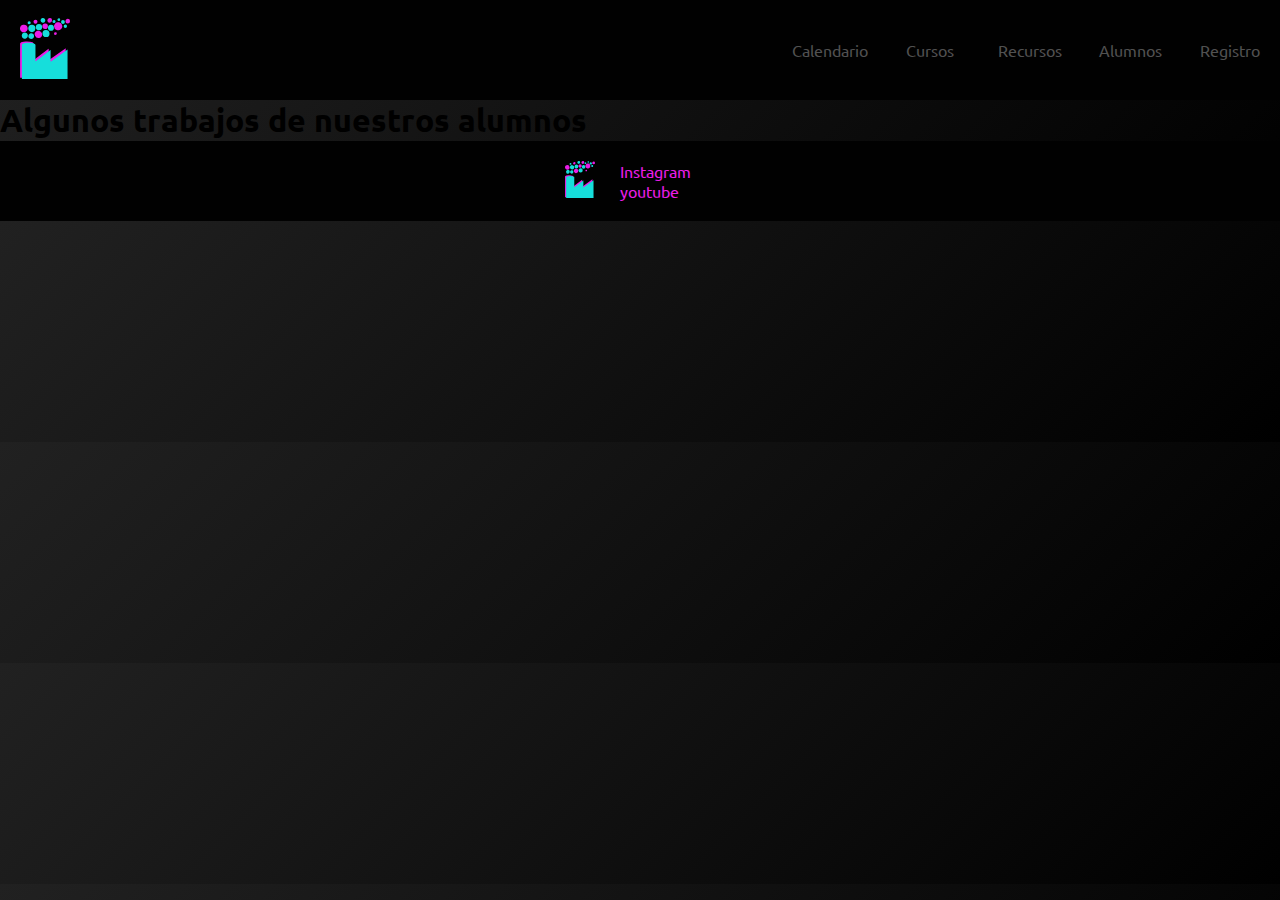
==== Pages/Alumnos.html @ ab00a135 "agrego todos los archivos al repositorio" ====
<!DOCTYPE html>
<html lang="es">

<head>
    <meta charset="UTF-8">
    <meta http-equiv="X-UA-Compatible" content="IE=edge">
    <meta name="viewport" content="width=device-width, initial-scale=1.0">
    <link rel="stylesheet" href="../Styles/styles.css">
    <title>Alumnos</title>
</head>

<body class="contenedor">

    <!--Cabecera----------------------------------------------------->

    <header class="header">
        <div class="logo">
            <a href="../Index.html">
                <img src="../Recursos/Logo32x32.svg">
            </a>
        </div>
        <nav class="navBar">
            <ul class="navBar_list">
                <li><a href="Calendario.html">Calendario</a></li>
                <li><a href="Cursos.html">Cursos</a></li>
                <li><a href="Recursos.html">Recursos</a></li>
                <li><a href="Alumnos.html">Alumnos</a></li>
                <li><a href="Registro.html" class="Registro">Registro</a></li>
            </ul>
        </nav>
    </header>

    <!--Menu-------------------------------------------------------->

    <main class="main">
        <section>
            <article>
                <h1>Algunos trabajos de nuestros alumnos</h1>
            </article>
        </section>
    </main>

    <!--Pie---------------------------------------------------------->

    <footer class="footer">
        <div class="logoPie">
            <img src="../Recursos/Logo32x32.svg">
        </div>
        <div class="redes">
            <a href="https://instagram.com/grasshoppeala?igshid=YmMyMTA2M2Y=" target="_blank">Instagram</a><br>
            <a href="https://www.youtube.com/channel/UC4ubdQDvmi9nGx--iXOlwwA" target="_blank">youtube</a>
        </div>
    </footer>
</body>

</html>
---- Styles/styles.css ----
@import url('https://fonts.googleapis.com/css2?family=Ubuntu:wght@300&display=swap');
@import url('https://fonts.googleapis.com/css2?family=Ubuntu:wght@300;400&display=swap');

/* General---------------------------------------------------*/

* {
    margin: 0;
    padding: 0;
    box-sizing: border-box;
    list-style: none;
    text-decoration: none;
}

.contenedor{
    display: grid;
    grid-template-areas: "header" "main" "footer";
    grid-template-columns: 100%;
    grid-template-rows: 100px auto 80px;
    font-family: 'Ubuntu', sans-serif;
    background: linear-gradient(-45deg, #000000, #212121);

}

/* Cabecera---------------------------------------------------*/

.header{
    display: flex;
    grid-area: header;
    background-color: rgb(1, 1, 1);
    justify-content: space-between;
    align-items: center;
    position: sticky;
    top: 0;
}

.navBar_list{
    display: flex;
}

.navBar_list li{
    width: 100px;
    padding: 5px;
    justify-content: space-between;
    text-align: center;
}

.navBar a{
    color: #515151;
}

.navBar a:hover{
    color: #16DEDB;
}

.logo{
    width: 50px;
    height: auto;
    margin: 20px;   
} 

img{
    width: 100%;
    height: 100%;
}


/* Cuerpo---------------------------------------------------*/
.main{
    grid-area: main;
}
.banner{
    background-image: url(../Recursos/Sitio_FV.520.png);
}

.titulo{
    font-size: 8rem;
    margin-left: 5rem;
    padding: 20rem;
    color: #16DEDB;
    text-shadow: #EB1DE7 5px 5px;
}

/* Pie---------------------------------------------------*/

.footer{
    grid-area: footer;
    display: flex;
    justify-content: center;
    align-items: center;
    background-color: rgb(1, 1, 1);
}

footer a{
    font-size: 1rem;
    font-family: 'Ubuntu', sans-serif;
    justify-content: space-around;

}

.logoPie{
    width: 30px;
    height: auto;
    justify-content: space-around;
}

.redes{
    padding: 5px;
    margin: 20px;
}

.redes a{
    color: #EB1DE7;
}

/*Calendario-----------------------------------------------*/

.calendario{
    font-size: 1rem;
    font-family: 'Ubuntu', sans-serif;
    color: #ffffff;
    text-align: center;
    margin: 20px;
    padding: 10px;
}
.seccion1{
    display: flex;
    flex-wrap: wrap;
}

.seccion2{
    display: flex;
    flex-wrap: wrap; 
}

.card{
    width: 250px;
    height: 250px;
    border:solid #16DEDB;
    border-radius: 15px;
}

h5{
    font-size: 1rem;
    font-family: 'Ubuntu', sans-serif;
    color: #EB1DE7;
    text-align: end;
    padding: 10px;   
}
.cardImagen{
    width: 50%;
    height: auto;
}

.imagenRhino{
    width: 100%;
    height: 100%;
}
p{
    font-size: 1rem;
    font-family: 'Ubuntu', sans-serif;
    color: #16DEDB;
    text-align: center;
    padding: 5px;  
}

.menu{
    width: 50px;
    height: 50px;
}

.imgMenu{
    width: 100%;
    height: 100%;
}
.menu{
    display: none;
}

@media (max-width:900px){
    .navBar{
        display: none;
    }
    .menu{
        display: block;
        margin: 20px;
    }
    .titulo{
        font-size: 5rem;
        margin-left: 2rem;
        padding: 5rem;
        color: #16DEDB;
        text-shadow: #EB1DE7 5px 5px;
    }
}
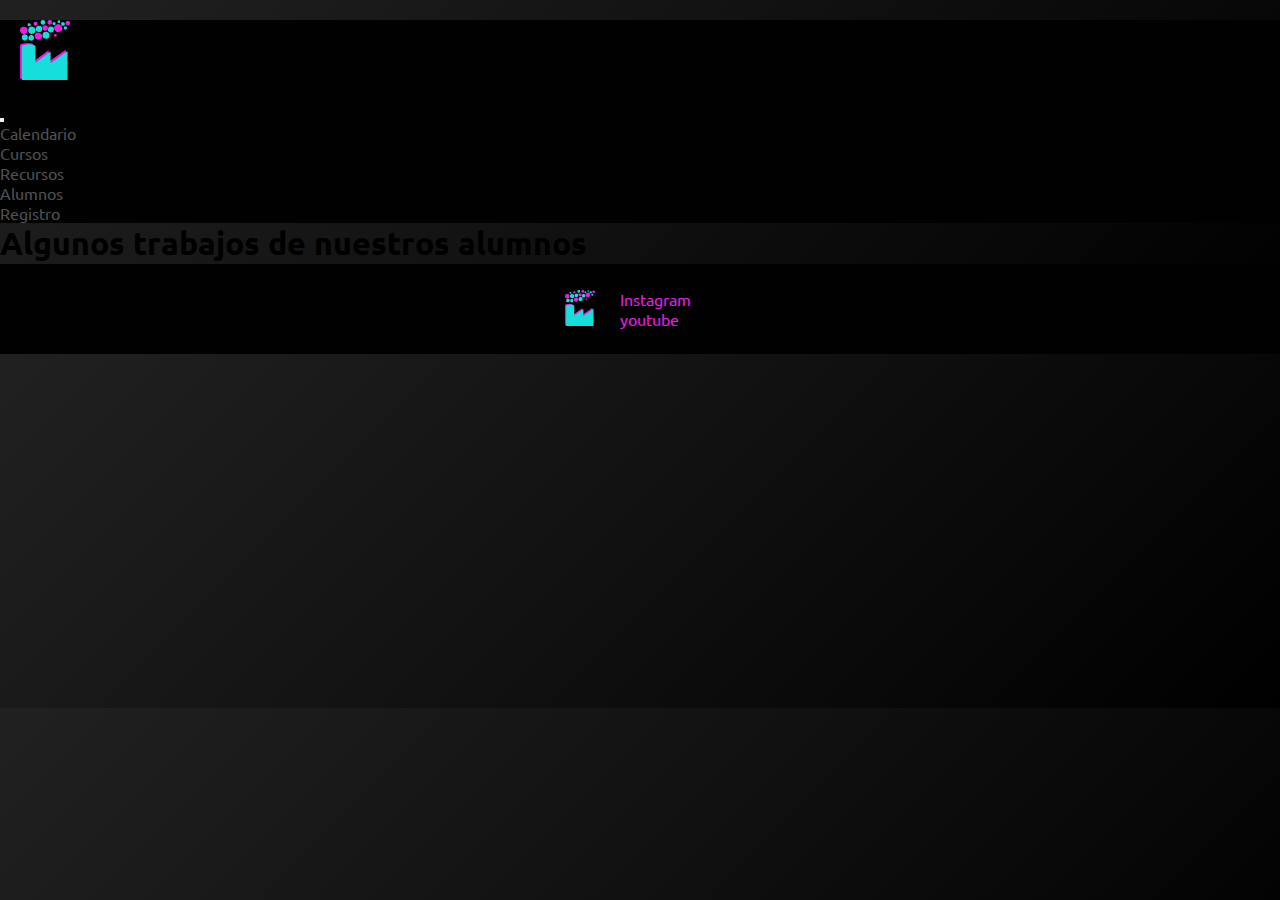
==== commit 96dc411d: "agregadoBoost" ====
--- a/Pages/Alumnos.html
+++ b/Pages/Alumnos.html
@@ -5,6 +5,10 @@
     <meta charset="UTF-8">
     <meta http-equiv="X-UA-Compatible" content="IE=edge">
     <meta name="viewport" content="width=device-width, initial-scale=1.0">
+    <!--STYLES BOOTSTRAP-->
+    <link href="https://cdn.jsdelivr.net/npm/bootstrap@5.1.3/dist/css/bootstrap.min.css" rel="stylesheet"
+        integrity="sha384-1BmE4kWBq78iYhFldvKuhfTAU6auU8tT94WrHftjDbrCEXSU1oBoqyl2QvZ6jIW3" crossorigin="anonymous">
+    <!--STYLES-->
     <link rel="stylesheet" href="../Styles/styles.css">
     <title>Alumnos</title>
 </head>
@@ -13,22 +17,34 @@
 
     <!--Cabecera----------------------------------------------------->
 
-    <header class="header">
-        <div class="logo">
-            <a href="../Index.html">
-                <img src="../Recursos/Logo32x32.svg">
-            </a>
+    <header class="d-flex justify-content-end">
+        <div class="me-auto">
+            <div class="logo">
+                <a href="../index.html">
+                    <img src="../Recursos/Logo32x32.svg">
+                </a>
+            </div>
         </div>
-        <nav class="navBar">
-            <ul class="navBar_list">
-                <li><a href="Calendario.html">Calendario</a></li>
-                <li><a href="Cursos.html">Cursos</a></li>
-                <li><a href="Recursos.html">Recursos</a></li>
-                <li><a href="Alumnos.html">Alumnos</a></li>
-                <li><a href="Registro.html" class="Registro">Registro</a></li>
-            </ul>
+        <nav class="navbar navbar-expand-lg navbar-dark">
+            <div class="container-fluid">
+                <button class="navbar-toggler" type="button" data-bs-toggle="collapse"
+                    data-bs-target="#navbarSupportedContent" aria-controls="navbarSupportedContent"
+                    aria-expanded="false" aria-label="Toggle navigation">
+                    <span class="navbar-toggler-icon"></span>
+                </button>
+                <div class="collapse navbar-collapse" id="navbarSupportedContent">
+                    <ul class="navbar-nav ms-auto mb-2 mb-lg-0">
+                        <li><a href="Calendario.html" class="nav-link">Calendario</a></li>
+                            <li><a href="Cursos.html" class="nav-link">Cursos</a></li>
+                            <li><a href="Recursos.html" class="nav-link">Recursos</a></li>
+                            <li><a href="Alumnos.html" class="nav-link">Alumnos</a></li>
+                            <li><a href="Registro.html" class="nav-link">Registro</a></li>
+                    </ul>
+                </div>
+            </div>
         </nav>
     </header>
+
 
     <!--Menu-------------------------------------------------------->
 
@@ -51,6 +67,11 @@
             <a href="https://www.youtube.com/channel/UC4ubdQDvmi9nGx--iXOlwwA" target="_blank">youtube</a>
         </div>
     </footer>
+
+    <!--JAVASCRIPT BOOTSTRAP-->
+    <script src="https://cdn.jsdelivr.net/npm/bootstrap@5.1.3/dist/js/bootstrap.bundle.min.js"
+        integrity="sha384-ka7Sk0Gln4gmtz2MlQnikT1wXgYsOg+OMhuP+IlRH9sENBO0LRn5q+8nbTov4+1p" crossorigin="anonymous">
+    </script>
 </body>
 
 </html>--- a/Styles/styles.css
+++ b/Styles/styles.css
@@ -12,51 +12,40 @@
 }
 
 .contenedor{
-    display: grid;
-    grid-template-areas: "header" "main" "footer";
-    grid-template-columns: 100%;
-    grid-template-rows: 100px auto 80px;
     font-family: 'Ubuntu', sans-serif;
     background: linear-gradient(-45deg, #000000, #212121);
-
 }
 
 /* Cabecera---------------------------------------------------*/
 
-.header{
-    display: flex;
-    grid-area: header;
+.d-flex{
     background-color: rgb(1, 1, 1);
-    justify-content: space-between;
-    align-items: center;
-    position: sticky;
-    top: 0;
 }
 
-.navBar_list{
-    display: flex;
+.nav-link{
+    color: #515151;
+    transition: all 1s;
 }
 
-.navBar_list li{
-    width: 100px;
-    padding: 5px;
-    justify-content: space-between;
-    text-align: center;
+.nav-link:hover{
+    color: #16DEDB !important;
 }
 
-.navBar a{
-    color: #515151;
-}
-
-.navBar a:hover{
-    color: #16DEDB;
+.navbar{
+    background-color: rgb(1, 1, 1);
 }
 
 .logo{
     width: 50px;
     height: auto;
-    margin: 20px;   
-} 
+    margin: 20px;
+    transition: width 1s, height 1s;   
+}
+
+.logo:hover{
+    width: 70px;
+    height: auto;
+}
 
 img{
     width: 100%;
@@ -65,9 +54,6 @@
 
 
 /* Cuerpo---------------------------------------------------*/
-.main{
-    grid-area: main;
-}
 .banner{
     background-image: url(../Recursos/Sitio_FV.520.png);
 }
@@ -78,6 +64,21 @@
     padding: 20rem;
     color: #16DEDB;
     text-shadow: #EB1DE7 5px 5px;
+}
+
+.titulo:hover{
+animation-name: titulo;
+animation-iteration-count: infinite;
+animation-timing-function: ease-in-out;
+animation-duration: 2s;
+}
+
+@keyframes titulo {
+    0% {color: #16DEDB;}
+    25% {color: #ffffff;}
+    50% {color: #16DEDB;}
+    75% {color: #ffffff;}
+    100% {color: #16DEDB;}
 }
 
 /* Pie---------------------------------------------------*/
@@ -94,13 +95,12 @@
     font-size: 1rem;
     font-family: 'Ubuntu', sans-serif;
     justify-content: space-around;
-
-}
+} 
 
 .logoPie{
     width: 30px;
     height: auto;
-    justify-content: space-around;
+    justify-content: space-evenly;
 }
 
 .redes{
@@ -132,7 +132,7 @@
     flex-wrap: wrap; 
 }
 
-.card{
+.card1{
     width: 250px;
     height: 250px;
     border:solid #16DEDB;
@@ -176,19 +176,3 @@
     display: none;
 }
 
-@media (max-width:900px){
-    .navBar{
-        display: none;
-    }
-    .menu{
-        display: block;
-        margin: 20px;
-    }
-    .titulo{
-        font-size: 5rem;
-        margin-left: 2rem;
-        padding: 5rem;
-        color: #16DEDB;
-        text-shadow: #EB1DE7 5px 5px;
-    }
-}